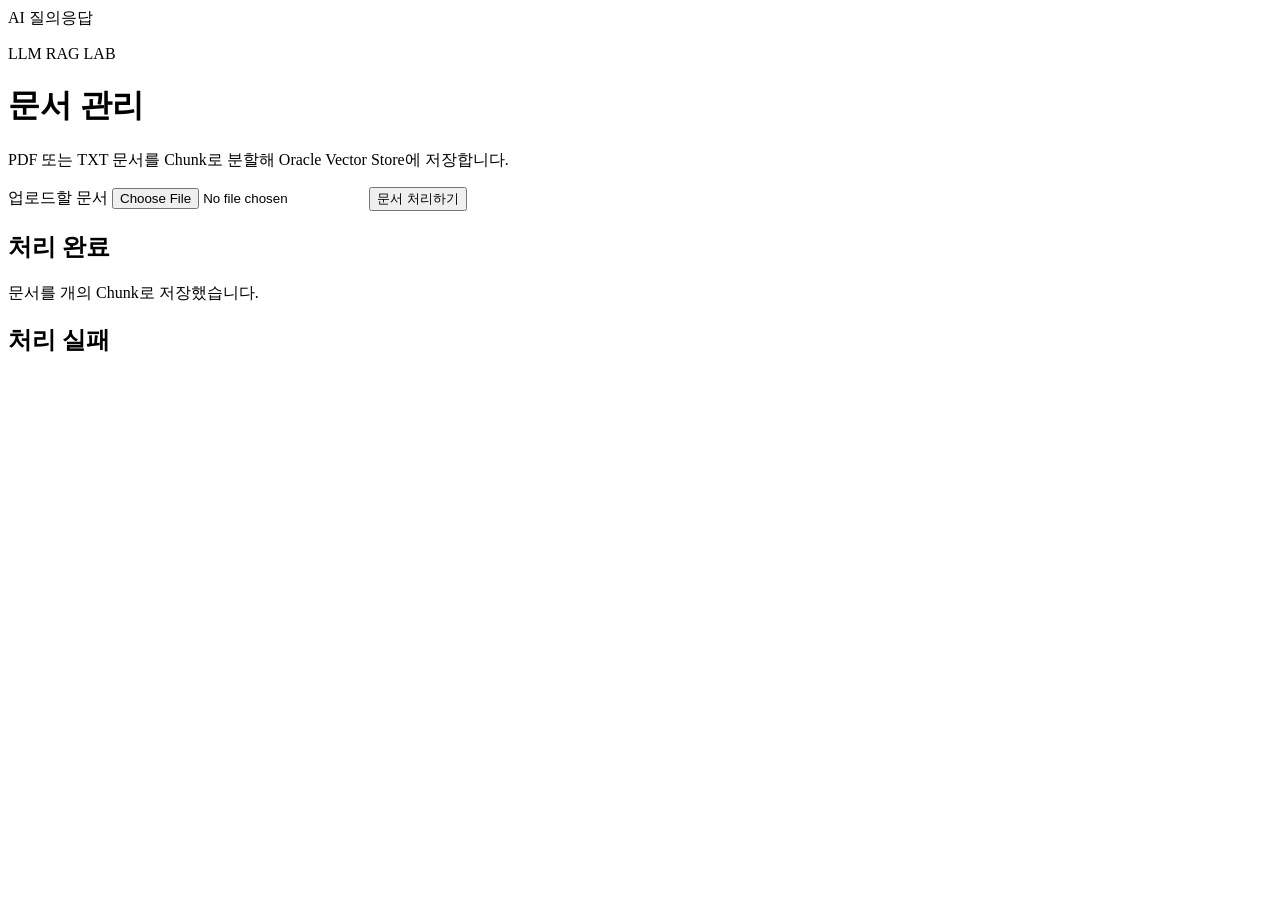
==== src/main/resources/templates/document/index.html @ f4b36337 "feat: PDF/TXT 문서 임베딩 및 Vector Store 저장 기능 구현" ====
<!DOCTYPE html>
<html lang="ko" xmlns:th="http://www.thymeleaf.org">
<head>
    <meta charset="UTF-8">
    <meta name="viewport" content="width=device-width, initial-scale=1">
    <title>RAG Lab - 문서 관리</title>
    <link rel="stylesheet" th:href="@{/css/document.css}">
</head>
<body>
    <main class="document-container">
        <nav>
            <a th:href="@{/chat}">AI 질의응답</a>
        </nav>

        <header>
            <p class="eyebrow">LLM RAG LAB</p>
            <h1>문서 관리</h1>
            <p class="description">PDF 또는 TXT 문서를 Chunk로 분할해 Oracle Vector Store에 저장합니다.</p>
        </header>

        <form class="upload-form" th:action="@{/documents/upload}" method="post" enctype="multipart/form-data">
            <label for="file">업로드할 문서</label>
            <input id="file" name="file" type="file" accept=".pdf,.txt,application/pdf,text/plain" required>
            <button type="submit">문서 처리하기</button>
        </form>

        <section class="message success" th:if="${uploadResponse}" aria-live="polite">
            <h2>처리 완료</h2>
            <p>
                <strong th:text="${uploadResponse.fileName}"></strong> 문서를
                <strong th:text="${uploadResponse.chunkCount}"></strong>개의 Chunk로 저장했습니다.
            </p>
        </section>

        <section class="message error" th:if="${uploadError}" aria-live="polite">
            <h2>처리 실패</h2>
            <p th:text="${uploadError}"></p>
        </section>
    </main>
</body>
</html>
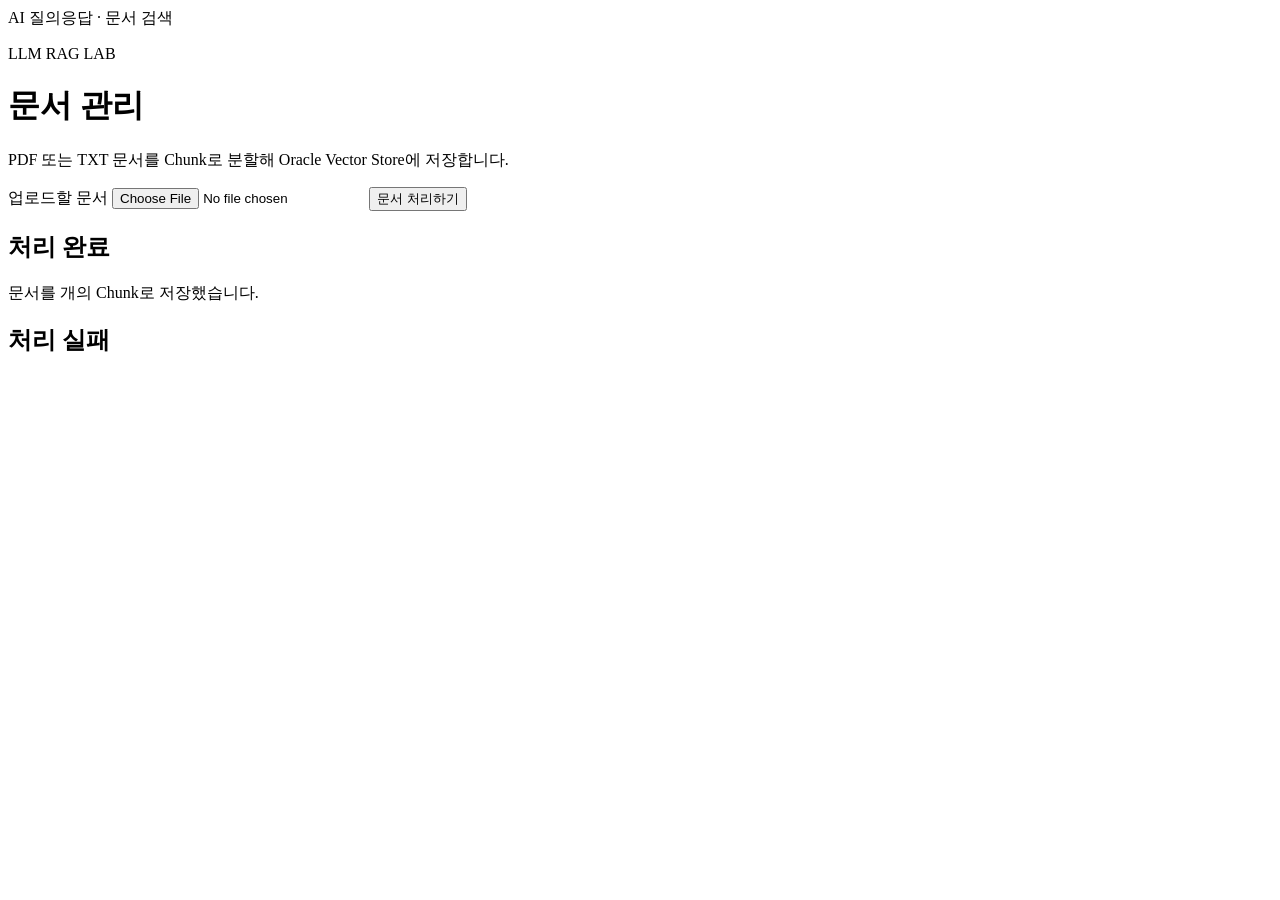
==== commit 3b63db39: "feat: 문서 벡터 검색 및 검색 결과 조회 기능 구현" ====
--- a/src/main/resources/templates/document/index.html
+++ b/src/main/resources/templates/document/index.html
@@ -10,6 +10,8 @@
     <main class="document-container">
         <nav>
             <a th:href="@{/chat}">AI 질의응답</a>
+			<span> · </span>
+			<a th:href="@{/search}">문서 검색</a>
         </nav>
 
         <header>
